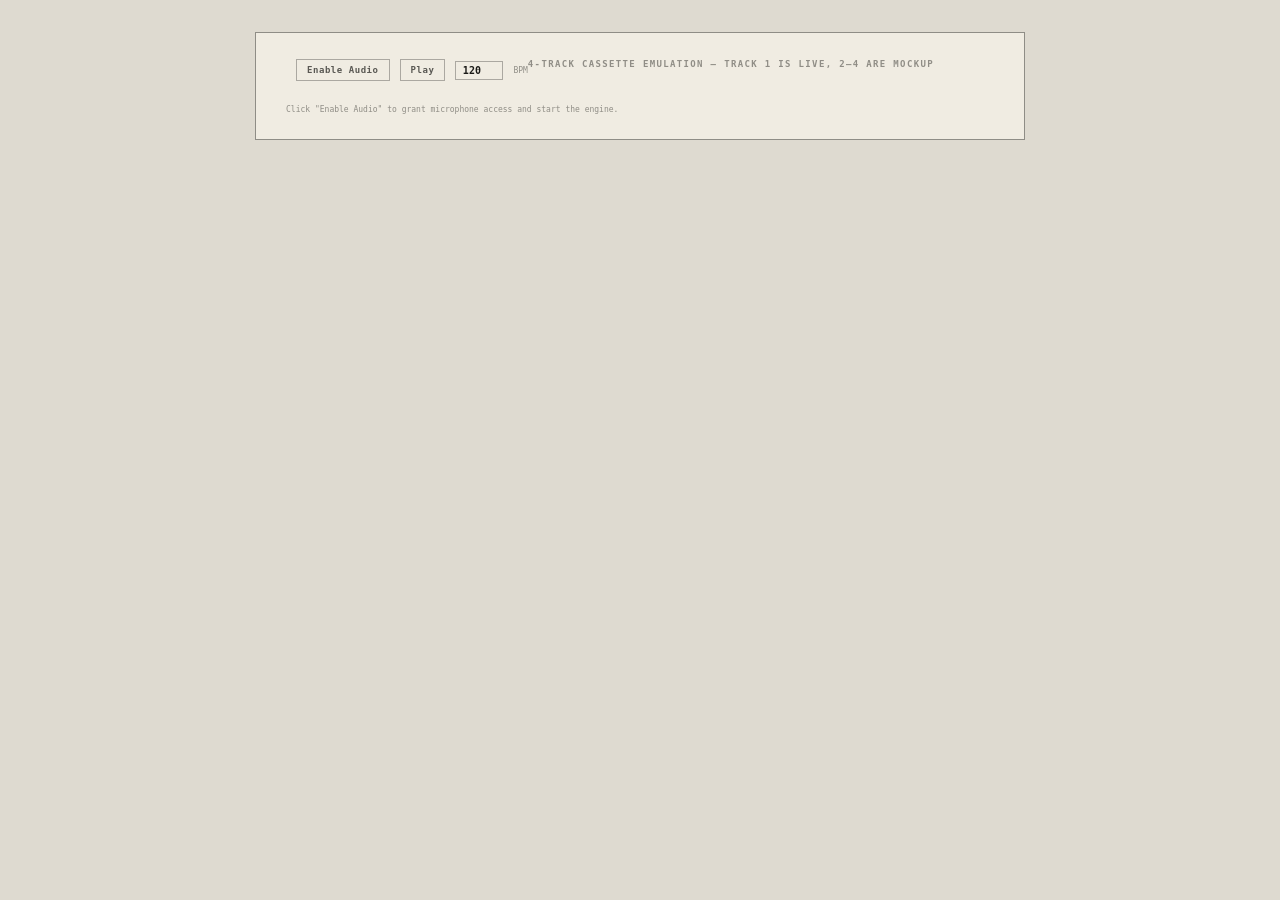
==== web/index.html @ 9c94f844 "Add web prototype: Track 1, live, in the real panel design A genuine Web Audio implementation, not a" ====
<!doctype html>
<html>
<head>
<meta charset="utf-8">
<meta name="viewport" content="width=device-width, initial-scale=1">
<title>Looptrack — web prototype</title>
<link rel="stylesheet" href="style.css">
</head>
<body>
<div class="lt-app">
  <div class="lt-topbar">
    <div class="lt-transport" id="transport">
      <div class="lt-terminal-inline"></div>
      <button id="btnEnable">Enable Audio</button>
      <button id="btnPlay" disabled>Play</button>
      <input type="number" id="bpmInput" value="120" min="40" max="240" disabled>
      <span style="font-size:8px;color:var(--ink-45)">BPM</span>
    </div>
    <div class="lt-topbar-tag">4-track cassette emulation — track 1 is live, 2–4 are mockup</div>
    <div style="width:60px"></div>
  </div>
  <div class="lt-body" id="ltBody"></div>
  <div class="lt-status" id="statusLine">Click "Enable Audio" to grant microphone access and start the engine.</div>
</div>
<script type="module" src="app.js"></script>
</body>
</html>
---- web/style.css ----
/* Design tokens, verbatim from design/panel-sketch.html (the Sungam house
   system). Component styling below is original -- the sketch's own
   component JS is bundled/proprietary to the design tool and isn't reused. */
:root {
  --paper: #f0ece2;
  --ink: #1a1a17;
  --ink-08: rgba(26, 26, 23, .08);
  --ink-13: rgba(26, 26, 23, .13);
  --ink-18: rgba(26, 26, 23, .18);
  --ink-22: rgba(26, 26, 23, .22);
  --ink-28: rgba(26, 26, 23, .28);
  --ink-32: rgba(26, 26, 23, .32);
  --ink-38: rgba(26, 26, 23, .38);
  --ink-45: rgba(26, 26, 23, .45);
  --ink-55: rgba(26, 26, 23, .55);
  --ink-62: rgba(26, 26, 23, .62);
  --ink-70: rgba(26, 26, 23, .70);
  --ink-78: rgba(26, 26, 23, .78);
  --ink-85: rgba(26, 26, 23, .85);

  --coral: #ed8159;
  --teal: #52b0a4;
  --steel: #4f7ea8;
  --violet: #6b5bc4;
  --amber: #c08d16;
  --lilac: #d3a7dc;

  --font-mono: Menlo, Monaco, "DejaVu Sans Mono", "Courier New", monospace;

  --text-2xs: 7.5px;
  --text-xs: 8px;
  --text-sm: 8.5px;
  --text-base: 9.5px;
  --text-md: 10.5px;
  --text-lg: 13px;
  --text-xl: 16px;
  --text-2xl: 22px;

  --space-1: 4px;
  --space-2: 8px;
  --space-3: 12px;
  --space-4: 16px;

  --knob-sweep-deg: 317.2;
  --knob-arc-start-deg: 111.4;
}

* { box-sizing: border-box; }

body {
  margin: 0;
  background: #dedad0;
  font-family: var(--font-mono);
  color: var(--ink);
}

a { color: var(--steel); }
a:hover { color: var(--coral); }

.lt-app {
  width: fit-content;
  margin: 32px auto;
  padding: 26px 30px 22px;
  background: var(--paper);
  border: 1.4px solid var(--ink-45);
  position: relative;
}

.lt-topbar {
  display: flex;
  justify-content: space-between;
  align-items: flex-start;
  margin-bottom: 16px;
}

.lt-topbar-tag {
  font: 700 9px var(--font-mono);
  letter-spacing: .15em;
  color: var(--ink-45);
  text-transform: uppercase;
}

.lt-transport {
  display: flex;
  gap: 10px;
  align-items: center;
}

.lt-transport input[type="number"] {
  width: 48px;
  font: 700 10px var(--font-mono);
  background: var(--paper);
  border: 1.2px solid var(--ink-32);
  color: var(--ink);
  padding: 3px 4px;
  text-align: center;
}

.lt-transport button {
  font: 700 9px var(--font-mono);
  letter-spacing: .06em;
  padding: 5px 10px;
  background: var(--paper);
  border: 1.2px solid var(--ink-32);
  color: var(--ink-70);
  cursor: pointer;
}

.lt-transport button.on {
  background: var(--coral);
  border-color: var(--coral);
  color: #201008;
}

.lt-body {
  display: flex;
  gap: 14px;
  align-items: flex-start;
}

/* ---- Panel frame ---- */
.lt-frame {
  border: 1.2px solid var(--ink-22);
  position: relative;
  padding-top: 16px;
}

.lt-frame-title {
  position: absolute;
  top: -7px;
  left: 8px;
  background: var(--paper);
  padding: 0 5px;
  font: 700 9px var(--font-mono);
  letter-spacing: .08em;
  text-transform: uppercase;
}

/* ---- Track column ---- */
.lt-track {
  width: 320px;
}

.lt-track.lt-track-disabled {
  opacity: .35;
  pointer-events: none;
}

.lt-track-body {
  padding: 14px 14px 10px;
  display: flex;
  flex-direction: column;
  gap: 8px;
}

.lt-row { display: flex; gap: 8px; }

.lt-control-label {
  font-size: 7px;
  color: var(--ink-45);
  letter-spacing: .04em;
  text-align: center;
}

/* ---- Selector (segmented buttons) ---- */
.lt-selector {
  display: flex;
  border: 1.2px solid var(--ink-32);
  overflow: hidden;
}

.lt-selector button {
  font: 700 8.5px var(--font-mono);
  background: var(--paper);
  border: none;
  border-right: 1px solid var(--ink-18);
  color: var(--ink-62);
  padding: 4px 8px;
  cursor: pointer;
}

.lt-selector button:last-child { border-right: none; }

.lt-selector button.active {
  background: var(--ink);
  color: var(--paper);
}

/* ---- Waveform strip ---- */
.lt-wave {
  flex: 1;
  position: relative;
  background: var(--ink);
  border: 1px solid var(--ink-38);
  display: flex;
  align-items: center;
  padding: 0 3px;
  overflow: hidden;
  height: 60px;
}

.lt-wave-bars {
  display: flex;
  align-items: center;
  width: 100%;
  height: 100%;
  gap: 1px;
}

.lt-wave-bars > div { flex: 1; min-width: 1px; }

.lt-wave-head {
  position: absolute;
  top: 2px;
  bottom: 2px;
  width: 2px;
}

.lt-state-label {
  font: 700 8px var(--font-mono);
  letter-spacing: .05em;
}

/* ---- Lamp ---- */
.lt-lamp {
  width: 9px;
  height: 9px;
  border-radius: 50%;
  border: 1px solid var(--ink-32);
  background: var(--ink-13);
}

.lt-lamp.on { box-shadow: 0 0 4px currentColor; }

/* ---- Latch (toggle button) ---- */
.lt-latch {
  font: 700 7.5px var(--font-mono);
  letter-spacing: .05em;
  width: 42px;
  height: 17px;
  background: var(--paper);
  border: 1.2px solid var(--ink-32);
  color: var(--ink-62);
  cursor: pointer;
}

.lt-latch.on { color: #fff; }

/* ---- Knob ---- */
.lt-knob-wrap {
  display: flex;
  flex-direction: column;
  align-items: center;
  gap: 2px;
  user-select: none;
  cursor: ns-resize;
}

.lt-knob-label {
  font-size: 7.5px;
  color: var(--ink-55);
  letter-spacing: .04em;
}

.lt-knob-value {
  font: 700 7.5px var(--font-mono);
  color: var(--ink-70);
  min-height: 10px;
}

/* ---- Terminal (decorative jack) ---- */
.lt-terminal {
  display: flex;
  flex-direction: column;
  align-items: center;
  gap: 3px;
}

.lt-terminal-dot {
  width: 14px;
  height: 14px;
  border-radius: 50%;
  background: radial-gradient(circle at 35% 30%, #555, #111 70%);
  border: 1px solid var(--ink-45);
}

.lt-terminal-label {
  font-size: 6.5px;
  color: var(--ink-45);
  letter-spacing: .04em;
}

/* ---- Meter ---- */
.lt-meter {
  width: 150px;
  height: 9px;
  background: var(--ink-13);
  border: 1px solid var(--ink-32);
  position: relative;
  overflow: hidden;
}

.lt-meter-fill {
  position: absolute;
  inset: 0;
  width: 0%;
  background: var(--steel);
}

/* ---- Wordmark ---- */
.lt-wordmark {
  font: 700 16px var(--font-mono);
  letter-spacing: .28em;
  color: var(--ink-85);
}

.lt-tagline {
  font-size: 8px;
  color: var(--ink-45);
  letter-spacing: .1em;
  margin-top: 2px;
}

/* ---- Global section ---- */
.lt-global {
  width: 340px;
  display: flex;
  flex-direction: column;
  gap: 14px;
}

.lt-global-heading {
  padding-bottom: 6px;
  border-bottom: 1px solid var(--ink-18);
  font: 700 11px var(--font-mono);
  letter-spacing: .1em;
  color: var(--ink-78);
}

.lt-divider {
  width: 1px;
  align-self: stretch;
  background: var(--ink-18);
  margin: 0 4px;
}

.lt-status {
  font-size: 8px;
  color: var(--ink-45);
  margin-top: 8px;
  min-height: 12px;
}

.lt-status.err { color: var(--coral); }
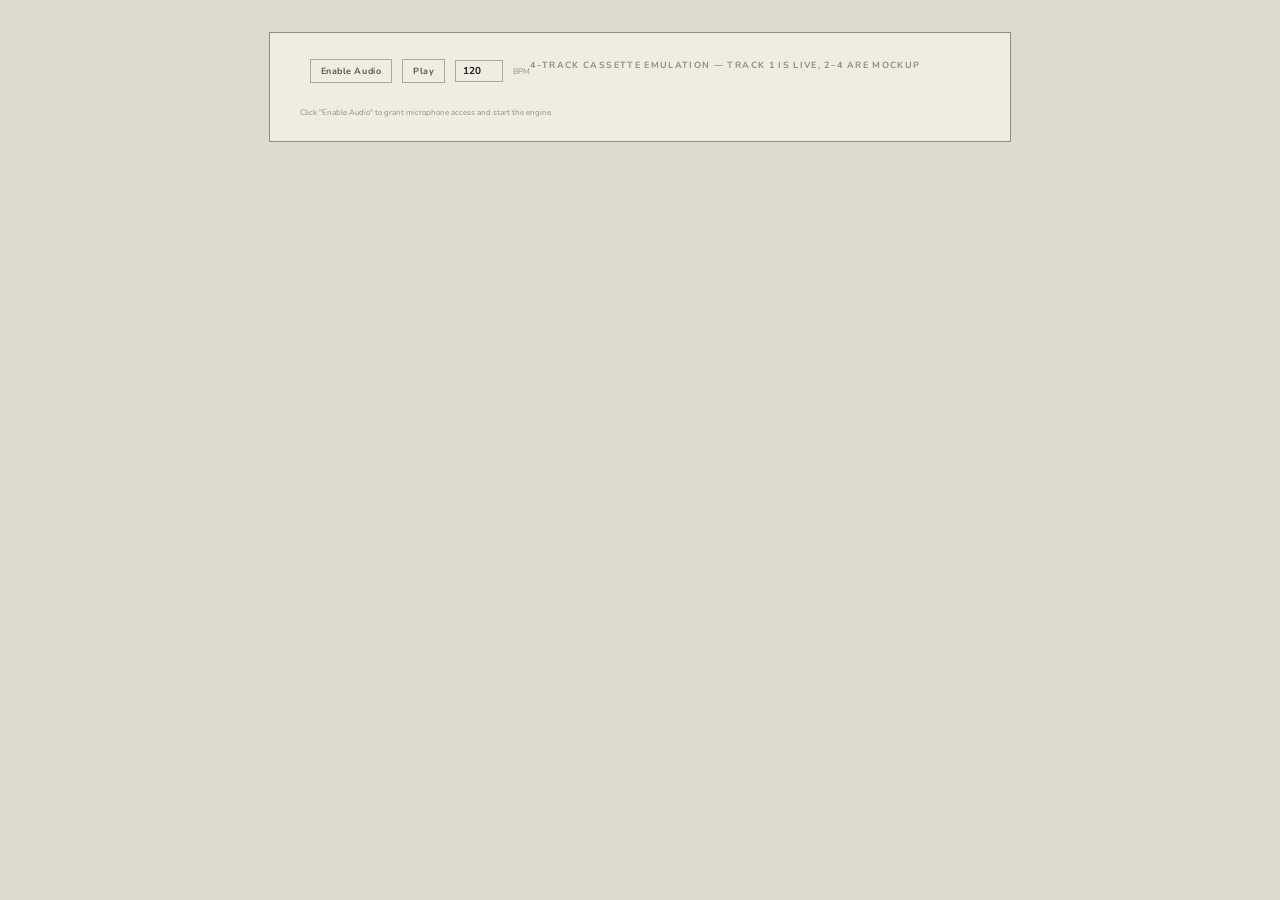
==== commit 4c453c8a: "Rename Looptrack to Afrit Product filenames (Afrit.vst3/.component/.app), the panel wordmark, README" ====
--- a/web/index.html
+++ b/web/index.html
@@ -3,7 +3,7 @@
 <head>
 <meta charset="utf-8">
 <meta name="viewport" content="width=device-width, initial-scale=1">
-<title>Looptrack — web prototype</title>
+<title>Afrit — web prototype</title>
 <link rel="stylesheet" href="style.css">
 </head>
 <body>
--- a/web/style.css
+++ b/web/style.css
@@ -1,6 +1,20 @@
+/* Nunito (SIL OFL 1.1), self-hosted -- see assets/ for the license file. */
+@font-face {
+  font-family: "Nunito";
+  src: url("assets/Nunito-Regular.woff2") format("woff2");
+  font-weight: 400;
+  font-display: swap;
+}
+@font-face {
+  font-family: "Nunito";
+  src: url("assets/Nunito-Bold.woff2") format("woff2");
+  font-weight: 700;
+  font-display: swap;
+}
+
 /* Design tokens, verbatim from design/panel-sketch.html (the Sungam house
-   system). Component styling below is original -- the sketch's own
-   component JS is bundled/proprietary to the design tool and isn't reused. */
+   system) except --font-panel, which was --font-mono there -- this project
+   uses Nunito, not a monospace face, so the token is renamed to match. */
 :root {
   --paper: #f0ece2;
   --ink: #1a1a17;
@@ -25,7 +39,7 @@
   --amber: #c08d16;
   --lilac: #d3a7dc;
 
-  --font-mono: Menlo, Monaco, "DejaVu Sans Mono", "Courier New", monospace;
+  --font-panel: "Nunito", -apple-system, BlinkMacSystemFont, "Segoe UI", sans-serif;
 
   --text-2xs: 7.5px;
   --text-xs: 8px;
@@ -50,7 +64,7 @@
 body {
   margin: 0;
   background: #dedad0;
-  font-family: var(--font-mono);
+  font-family: var(--font-panel);
   color: var(--ink);
 }
 
@@ -74,7 +88,7 @@
 }
 
 .lt-topbar-tag {
-  font: 700 9px var(--font-mono);
+  font: 700 9px var(--font-panel);
   letter-spacing: .15em;
   color: var(--ink-45);
   text-transform: uppercase;
@@ -88,7 +102,7 @@
 
 .lt-transport input[type="number"] {
   width: 48px;
-  font: 700 10px var(--font-mono);
+  font: 700 10px var(--font-panel);
   background: var(--paper);
   border: 1.2px solid var(--ink-32);
   color: var(--ink);
@@ -97,7 +111,7 @@
 }
 
 .lt-transport button {
-  font: 700 9px var(--font-mono);
+  font: 700 9px var(--font-panel);
   letter-spacing: .06em;
   padding: 5px 10px;
   background: var(--paper);
@@ -131,7 +145,7 @@
   left: 8px;
   background: var(--paper);
   padding: 0 5px;
-  font: 700 9px var(--font-mono);
+  font: 700 9px var(--font-panel);
   letter-spacing: .08em;
   text-transform: uppercase;
 }
@@ -170,7 +184,7 @@
 }
 
 .lt-selector button {
-  font: 700 8.5px var(--font-mono);
+  font: 700 8.5px var(--font-panel);
   background: var(--paper);
   border: none;
   border-right: 1px solid var(--ink-18);
@@ -186,17 +200,17 @@
   color: var(--paper);
 }
 
-/* ---- Waveform strip ---- */
+/* ---- Waveform / loop strip ---- */
 .lt-wave {
-  flex: 1;
+  width: 100%;
   position: relative;
   background: var(--ink);
   border: 1px solid var(--ink-38);
-  display: flex;
-  align-items: center;
-  padding: 0 3px;
   overflow: hidden;
-  height: 60px;
+  height: 44px;
+  background-image:
+    linear-gradient(to right, rgba(255,255,255,0.07) 1px, transparent 1px);
+  background-size: 12.5% 100%;
 }
 
 .lt-wave-bars {
@@ -217,7 +231,7 @@
 }
 
 .lt-state-label {
-  font: 700 8px var(--font-mono);
+  font: 700 8px var(--font-panel);
   letter-spacing: .05em;
 }
 
@@ -234,7 +248,7 @@
 
 /* ---- Latch (toggle button) ---- */
 .lt-latch {
-  font: 700 7.5px var(--font-mono);
+  font: 700 7.5px var(--font-panel);
   letter-spacing: .05em;
   width: 42px;
   height: 17px;
@@ -262,8 +276,15 @@
   letter-spacing: .04em;
 }
 
+/* A control that has nothing to act on right now (e.g. the input stage
+   once a loop is playing back) -- visible, but plainly inert. */
+.lt-disabled {
+  opacity: .3;
+  pointer-events: none;
+}
+
 .lt-knob-value {
-  font: 700 7.5px var(--font-mono);
+  font: 700 7.5px var(--font-panel);
   color: var(--ink-70);
   min-height: 10px;
 }
@@ -309,7 +330,7 @@
 
 /* ---- Wordmark ---- */
 .lt-wordmark {
-  font: 700 16px var(--font-mono);
+  font: 700 16px var(--font-panel);
   letter-spacing: .28em;
   color: var(--ink-85);
 }
@@ -332,7 +353,7 @@
 .lt-global-heading {
   padding-bottom: 6px;
   border-bottom: 1px solid var(--ink-18);
-  font: 700 11px var(--font-mono);
+  font: 700 11px var(--font-panel);
   letter-spacing: .1em;
   color: var(--ink-78);
 }
